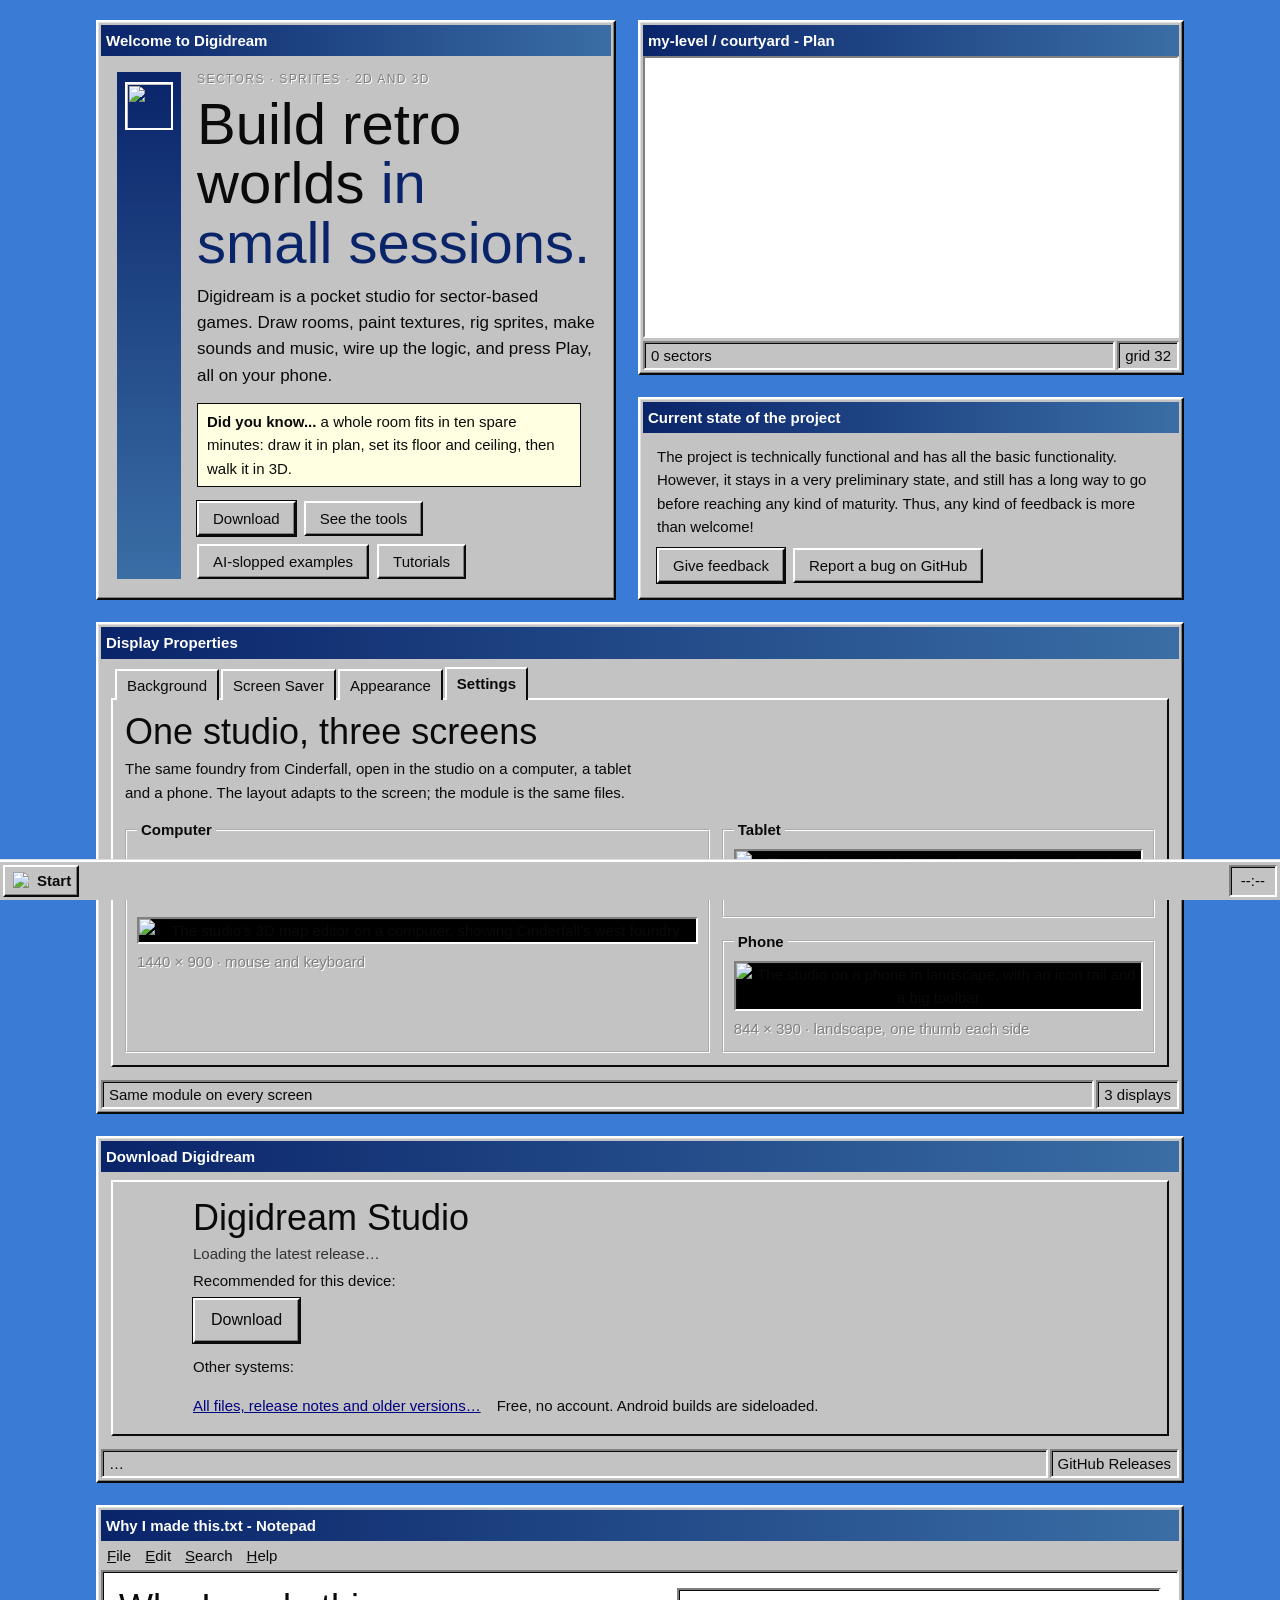
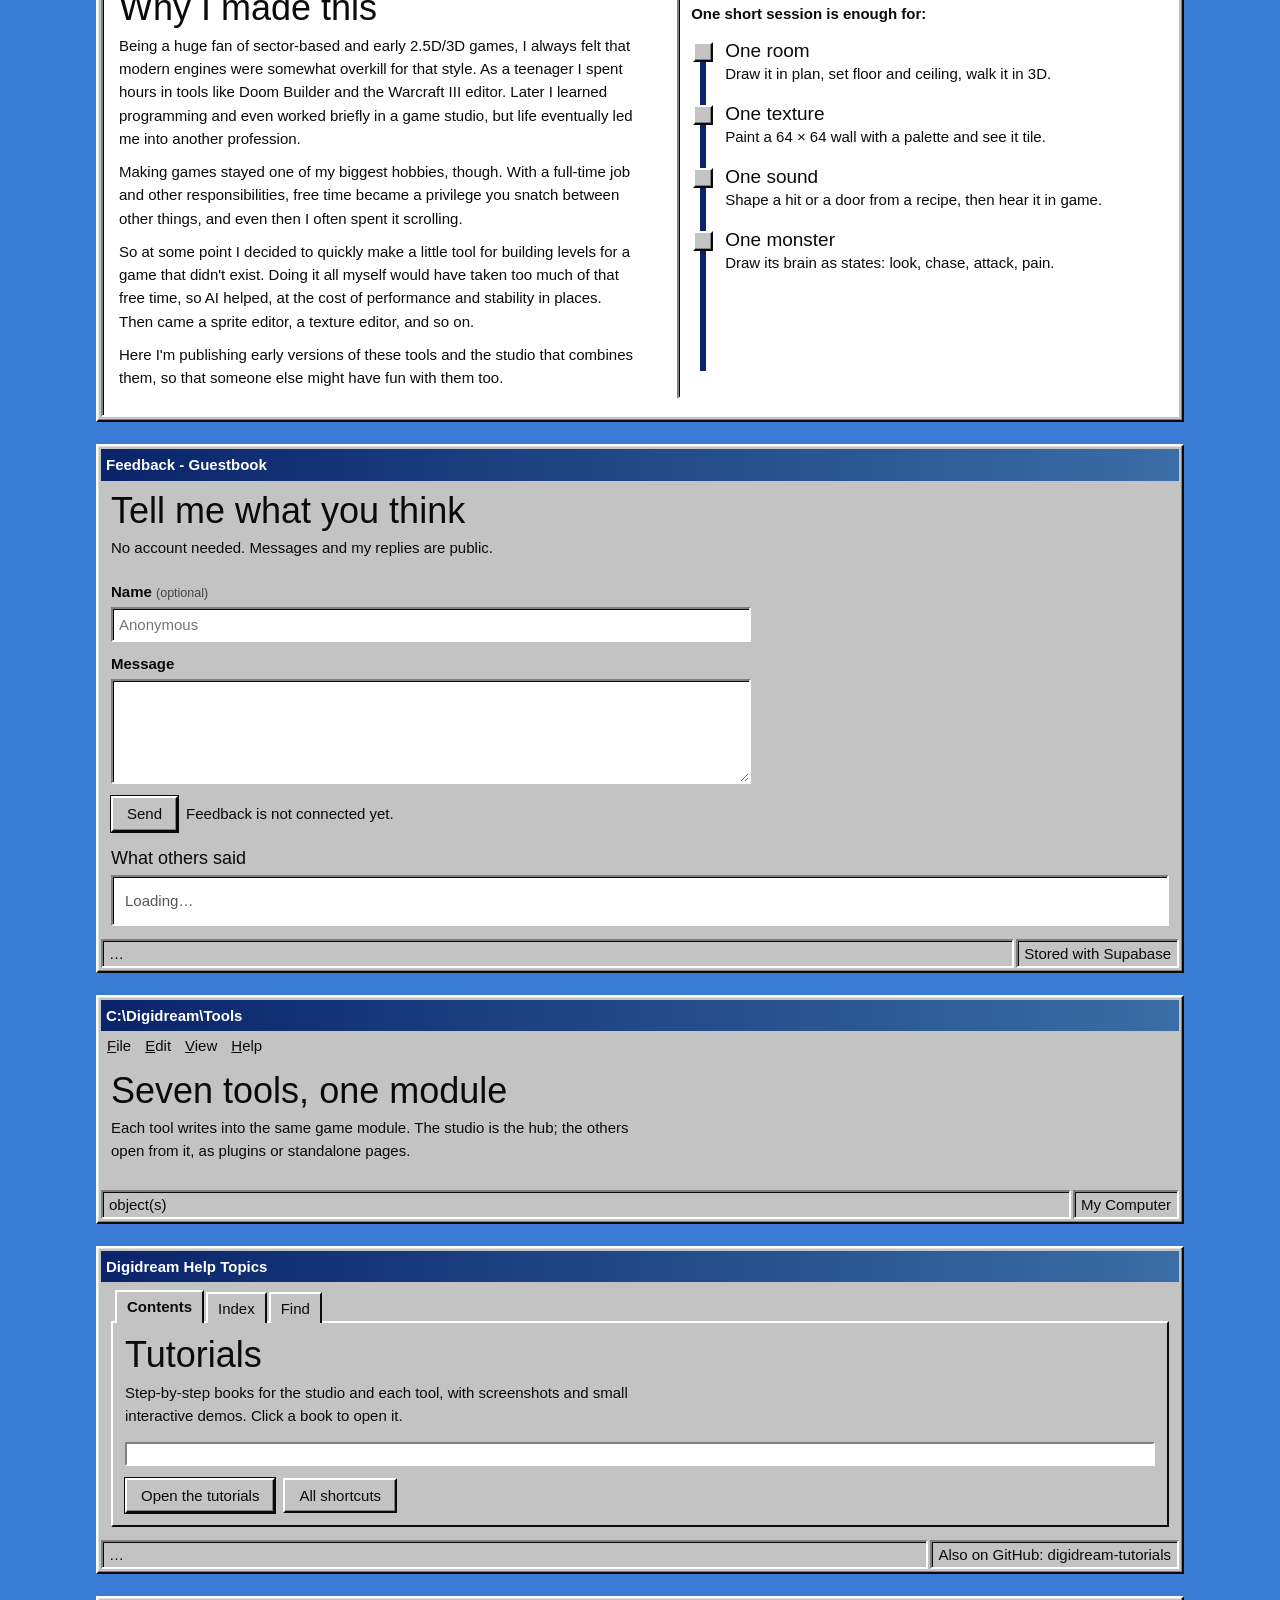
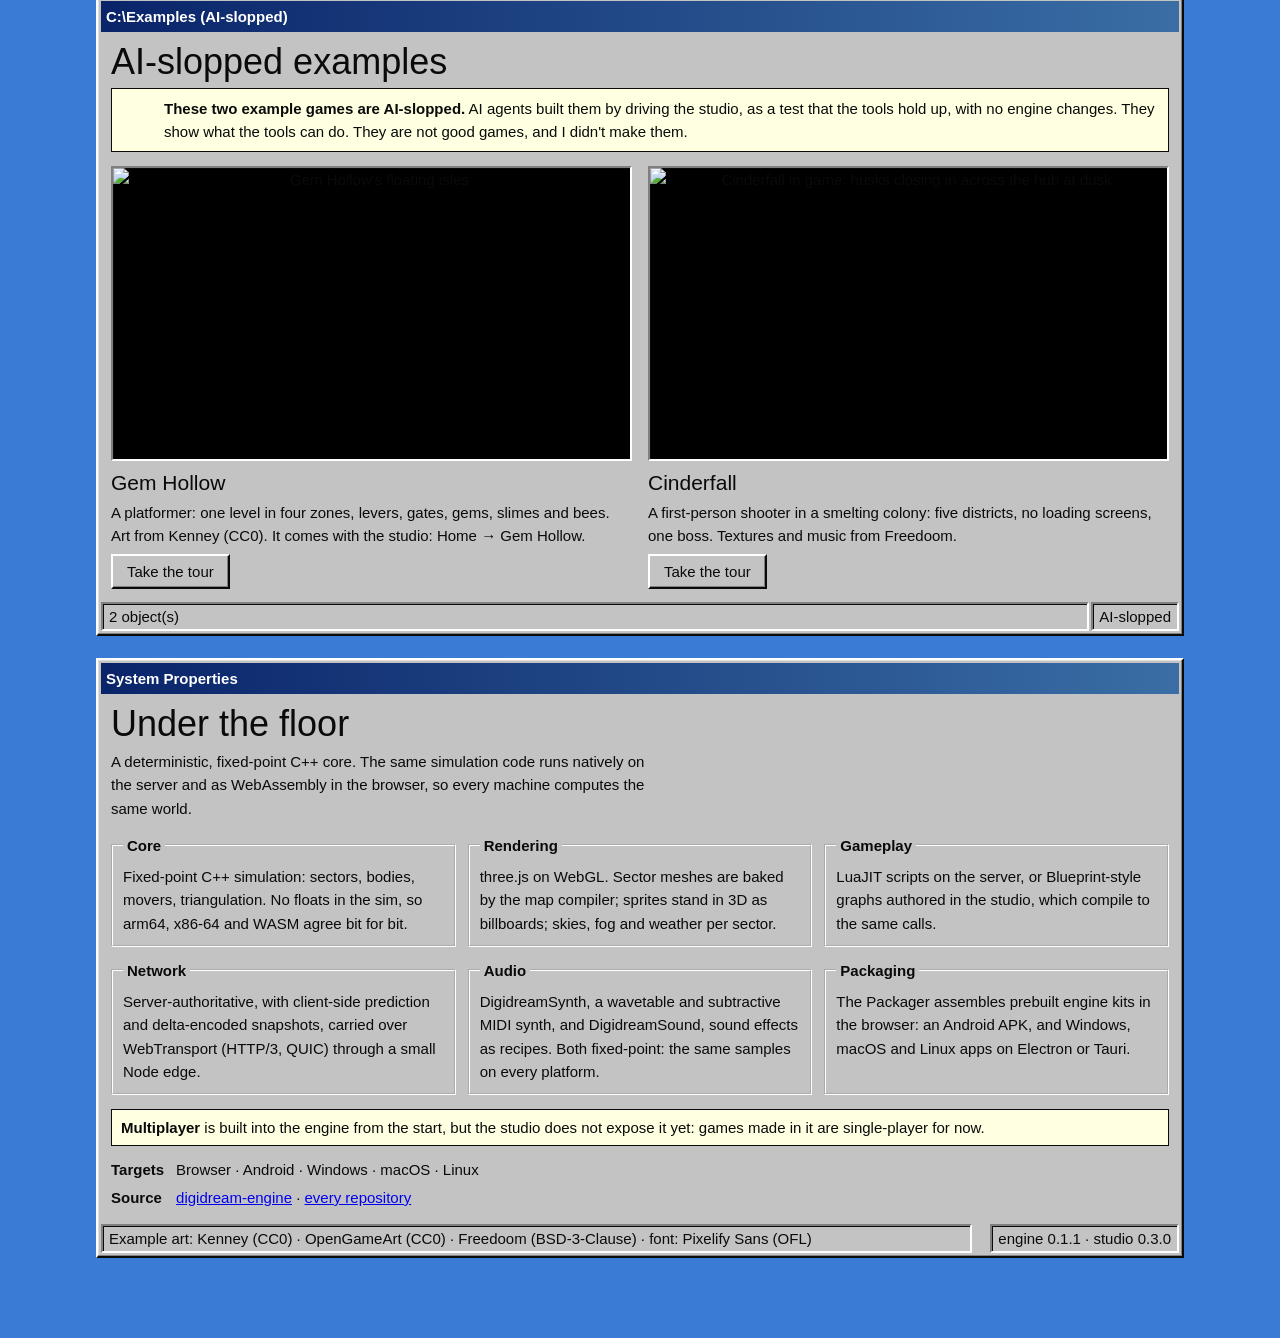
==== index.html @ 851c8761 "A Feedback window: post without an account, read everyone's, with public replies, stored in Supabase" ====
<!doctype html>
<html lang="en">
<head>
<meta charset="utf-8">
<meta name="viewport" content="width=device-width, initial-scale=1, viewport-fit=cover">
<title>Digidream</title>
<meta name="description" content="Digidream: a pocket studio for sector-based retro games. Maps, sprites, textures, sounds and music, on a phone, a tablet or a computer.">
<meta property="og:title" content="Digidream">
<meta property="og:description" content="A pocket studio for sector-based retro games.">
<meta property="og:image" content="assets/shots/studio-3d.jpg">
<link rel="icon" href="assets/favicon.png">
<link rel="stylesheet" href="assets/index.css">
</head>
<body>

<div class="page">
  <header class="hero" id="top">
    <section class="win out welcome" data-icon="logo" data-task="Welcome" id="w-welcome">
      <div class="tb"><span class="t">Welcome to Digidream</span></div>
      <div class="wb">
        <div class="stripe"><img src="assets/logo.png" alt=""></div>
        <div>
          <p class="eyebrow">Sectors · sprites · 2D and 3D</p>
          <h1>Build retro worlds <em>in small sessions.</em></h1>
          <p class="lede">Digidream is a pocket studio for sector-based games. Draw rooms, paint textures, rig sprites, make sounds and music, wire up the logic, and press Play, all on your phone.</p>
          <p class="tip"><b>Did you know...</b> a whole room fits in ten spare minutes: draw it in plan, set its floor and ceiling, then walk it in 3D.</p>
          <div class="ctas"><a class="b95 def" href="#w-download">Download</a><a class="b95" href="#w-tools">See the tools</a><a class="b95" href="#w-examples">AI-slopped examples</a><a class="b95" href="tutorials/">Tutorials</a></div>
        </div>
      </div>
    </section>
    <div class="planwrap">
      <section class="win out plan" data-icon="map" data-task="Plan" id="w-plan">
        <div class="tb"><span class="t">my-level / courtyard - Plan</span></div>
        <div class="in"><canvas id="plan" width="800" height="600" aria-label="A sector map drawing itself: rooms appear one by one with their floor heights"></canvas></div>
        <div class="status"><div class="in" id="pstat">0 sectors</div><div class="in">grid 32</div></div>
      </section>
      <section class="win out state" data-icon="warn" id="w-state" aria-labelledby="state-t">
        <div class="tb"><span class="t" id="state-t">Current state of the project</span></div>
        <div class="wb">
          <p>The project is technically functional and has all the basic functionality. However, it stays in a very preliminary state, and still has a long way to go before reaching any kind of maturity. Thus, any kind of feedback is more than welcome!</p>
          <div class="ctas"><a class="b95 def" href="#w-feedback">Give feedback</a><a class="b95" href="https://github.com/projectdigidream/digidream-studio/issues" target="_blank" rel="noopener">Report a bug on GitHub</a></div>
        </div>
      </section>
    </div>
  </header>

  <section class="win out" data-icon="monitor" data-task="Screens" id="w-screens">
    <div class="tb"><span class="t">Display Properties</span></div>
    <div class="wb">
      <div class="tabs" aria-hidden="true"><span>Background</span><span>Screen Saver</span><span>Appearance</span><span class="on">Settings</span></div>
      <div class="tabbody">
        <h2>One studio, three screens</h2>
        <p class="sub">The same foundry from Cinderfall, open in the studio on a computer, a tablet and a phone. The layout adapts to the screen; the module is the same files.</p>
        <div class="screens">
          <fieldset class="pc"><legend>Computer</legend>
            <button class="frame in" data-zoom data-cap="The studio on a computer, 1440 × 900"><img src="assets/shots/studio-3d.jpg" alt="The studio's 3D map editor on a computer, showing Cinderfall's west foundry" loading="lazy"></button>
            <span class="dims">1440 × 900 · mouse and keyboard</span></fieldset>
          <fieldset><legend>Tablet</legend>
            <button class="frame in" data-zoom data-cap="The studio on a tablet, 1180 × 820 landscape"><img src="assets/shots/studio-tablet.jpg" alt="The studio on a tablet in landscape, the same foundry" loading="lazy"></button>
            <span class="dims">1180 × 820 · touch</span></fieldset>
          <fieldset><legend>Phone</legend>
            <button class="frame in" data-zoom data-cap="The studio on a phone, 844 × 390 landscape"><img src="assets/shots/studio-phone-land.jpg" alt="The studio on a phone in landscape, with an icon rail and a big toolbar" loading="lazy"></button>
            <span class="dims">844 × 390 · landscape, one thumb each side</span></fieldset>
        </div>
      </div>
    </div>
    <div class="status"><div class="in">Same module on every screen</div><div class="in">3 displays</div></div>
  </section>

  <section class="win out dl" data-icon="disk" data-task="Download" id="w-download">
    <div class="tb"><span class="t">Download Digidream</span></div>
    <div class="wb dlw">
      <div class="tabs" role="tablist" id="dl-tabs"></div>
      <div class="tabbody dlbody">
        <canvas class="big" id="dl-icon" width="16" height="16"></canvas>
        <div>
          <h2 id="dl-name">Digidream Studio</h2>
          <p class="blurb" id="dl-blurb"></p>
          <p class="ver" id="dl-ver">Loading the latest release…</p>
          <p class="repo" id="dl-repo"></p>
          <div class="rec"><span id="dl-rec-label">Recommended for this device:</span><a class="b95 def" id="dl-main" href="downloads.html">Download</a></div>
          <span id="dl-others-label">Other systems:</span>
          <div class="others" id="dl-others"></div>
          <div class="more"><a href="downloads.html" id="dl-all">All files, release notes and older versions…</a><span>Free, no account. Android builds are sideloaded.</span></div>
        </div>
      </div>
    </div>
    <div class="status"><div class="in" id="dl-src">…</div><div class="in" id="dl-tag">GitHub Releases</div></div>
  </section>

  <section class="win out metro" data-icon="doc" data-task="Why" id="w-why">
    <div class="tb"><span class="t">Why I made this.txt - Notepad</span></div>
    <div class="menu"><span><u>F</u>ile</span><span><u>E</u>dit</span><span><u>S</u>earch</span><span><u>H</u>elp</span></div>
    <div class="wb white in">
      <div>
        <h2>Why I made this</h2>
        <p>Being a huge fan of sector-based and early 2.5D/3D games, I always felt that modern engines were somewhat overkill for that style. As a teenager I spent hours in tools like Doom Builder and the Warcraft III editor. Later I learned programming and even worked briefly in a game studio, but life eventually led me into another profession.</p>
        <p>Making games stayed one of my biggest hobbies, though. With a full-time job and other responsibilities, free time became a privilege you snatch between other things, and even then I often spent it scrolling.</p>
        <p>So at some point I decided to quickly make a little tool for building levels for a game that didn't exist. Doing it all myself would have taken too much of that free time, so AI helped, at the cost of performance and stability in places. Then came a sprite editor, a texture editor, and so on.</p>
        <p>Here I'm publishing early versions of these tools and the studio that combines them, so that someone else might have fun with them too.</p>
      </div>
      <ol class="stops in" aria-label="What fits in one short session">
        <li class="cap">One short session is enough for:</li>
        <li><b>One room</b>Draw it in plan, set floor and ceiling, walk it in 3D.</li>
        <li><b>One texture</b>Paint a 64 × 64 wall with a palette and see it tile.</li>
        <li><b>One sound</b>Shape a hit or a door from a recipe, then hear it in game.</li>
        <li><b>One monster</b>Draw its brain as states: look, chase, attack, pain.</li>
      </ol>
    </div>
  </section>

  <section class="win out fb" data-icon="doc" data-task="Feedback" id="w-feedback">
    <div class="tb"><span class="t">Feedback - Guestbook</span></div>
    <div class="wb">
      <h2>Tell me what you think</h2>
      <p class="sub">No account needed. Messages and my replies are public.</p>
      <form id="fb-form" class="fbform">
        <label for="fb-name">Name <small>(optional)</small></label>
        <input class="in" id="fb-name" name="fbname" maxlength="40" autocomplete="nickname" placeholder="Anonymous">
        <label for="fb-message">Message</label>
        <textarea class="in" id="fb-message" name="message" rows="4" maxlength="2000" required></textarea>
        <input name="website" tabindex="-1" autocomplete="off" aria-hidden="true" class="fb-hp">
        <div class="ctas"><button class="b95 def" type="submit">Send</button><span id="fb-status" role="status"></span></div>
      </form>
      <h3 class="fb-title">What others said</h3>
      <div class="fb-list in" id="fb-list"><p class="fb-empty">Loading…</p></div>
    </div>
    <div class="status"><div class="in" id="fb-count">…</div><div class="in">Stored with Supabase</div></div>
  </section>

  <section class="win out" data-icon="folder" data-task="Tools" id="w-tools">
    <div class="tb"><span class="t">C:\Digidream\Tools</span></div>
    <div class="menu"><span><u>F</u>ile</span><span><u>E</u>dit</span><span><u>V</u>iew</span><span><u>H</u>elp</span></div>
    <div class="wb">
      <h2>Seven tools, one module</h2>
      <p class="sub">Each tool writes into the same game module. The studio is the hub; the others open from it, as plugins or standalone pages.</p>
      <div class="tools">
<!-- tools: the cards are written here from tools.md by scripts/build.mjs -->
      </div>
    </div>
    <div class="status"><div class="in"><!-- tools-count --> object(s)</div><div class="in">My Computer</div></div>
  </section>

  <section class="win out help" data-icon="help" data-task="Tutorials" id="w-help">
    <div class="tb"><span class="t">Digidream Help Topics</span></div>
    <div class="wb">
      <div class="tabs" aria-hidden="true"><span class="on">Contents</span><span>Index</span><span>Find</span></div>
      <div class="tabbody">
        <h2>Tutorials</h2>
        <p class="sub">Step-by-step books for the studio and each tool, with screenshots and small interactive demos. Click a book to open it.</p>
        <ul class="books" id="help-list"></ul>
        <div class="ctas"><a class="b95 def" href="tutorials/">Open the tutorials</a><a class="b95" href="tutorials/reference/shortcuts.html">All shortcuts</a></div>
      </div>
    </div>
    <div class="status"><div class="in" id="help-status">…</div><div class="in">Also on GitHub: digidream-tutorials</div></div>
  </section>

  <section class="win out" data-icon="folder" data-task="AI-slopped examples" id="w-examples">
    <div class="tb"><span class="t">C:\Examples (AI-slopped)</span></div>
    <div class="wb">
      <h2>AI-slopped examples</h2>
      <div class="warn"><canvas data-icon="warn" width="16" height="16"></canvas><div><b>These two example games are AI-slopped.</b> AI agents built them by driving the studio, as a test that the tools hold up, with no engine changes. They show what the tools can do. They are not good games, and I didn't make them.</div></div>
      <div class="games">
        <article class="game"><button class="frame in" data-zoom data-cap="Gem Hollow (AI-slopped example): the isles"><img src="assets/shots/gem-isles.jpg" alt="Gem Hollow's floating isles" loading="lazy"></button><h3>Gem Hollow</h3><p>A platformer: one level in four zones, levers, gates, gems, slimes and bees. Art from Kenney (CC0). It comes with the studio: Home → Gem Hollow.</p><a class="b95" href="tutorials/examples/01-gem-hollow.html">Take the tour</a></article>
        <article class="game"><button class="frame in" data-zoom data-cap="Cinderfall (AI-slopped example): husks in the hub, in game"><img src="assets/shots/cinder-game.jpg" alt="Cinderfall in game: husks closing in across the hub at dusk" loading="lazy"></button><h3>Cinderfall</h3><p>A first-person shooter in a smelting colony: five districts, no loading screens, one boss. Textures and music from Freedoom.</p><a class="b95" href="tutorials/examples/02-cinderfall.html">Take the tour</a></article>
      </div>
    </div>
    <div class="status"><div class="in">2 object(s)</div><div class="in">AI-slopped</div></div>
  </section>

  <section class="win out" data-icon="cpu" data-task="Engine" id="w-engine">
    <div class="tb"><span class="t">System Properties</span></div>
    <div class="wb">
      <h2>Under the floor</h2>
      <p class="sub">A deterministic, fixed-point C++ core. The same simulation code runs natively on the server and as WebAssembly in the browser, so every machine computes the same world.</p>
      <div class="stack">
        <fieldset><legend>Core</legend><p>Fixed-point C++ simulation: sectors, bodies, movers, triangulation. No floats in the sim, so arm64, x86-64 and WASM agree bit for bit.</p></fieldset>
        <fieldset><legend>Rendering</legend><p>three.js on WebGL. Sector meshes are baked by the map compiler; sprites stand in 3D as billboards; skies, fog and weather per sector.</p></fieldset>
        <fieldset><legend>Gameplay</legend><p>LuaJIT scripts on the server, or Blueprint-style graphs authored in the studio, which compile to the same calls.</p></fieldset>
        <fieldset><legend>Network</legend><p>Server-authoritative, with client-side prediction and delta-encoded snapshots, carried over WebTransport (HTTP/3, QUIC) through a small Node edge.</p></fieldset>
        <fieldset><legend>Audio</legend><p>DigidreamSynth, a wavetable and subtractive MIDI synth, and DigidreamSound, sound effects as recipes. Both fixed-point: the same samples on every platform.</p></fieldset>
        <fieldset><legend>Packaging</legend><p>The Packager assembles prebuilt engine kits in the browser: an Android APK, and Windows, macOS and Linux apps on Electron or Tauri.</p></fieldset>
      </div>
      <p class="tip mp"><b>Multiplayer</b> is built into the engine from the start, but the studio does not expose it yet: games made in it are single-player for now.</p>
      <table class="facts95"><tr><td>Targets</td><td>Browser · Android · Windows · macOS · Linux</td></tr>
        <tr><td>Source</td><td><a href="https://github.com/projectdigidream/digidream-engine" target="_blank" rel="noopener">digidream-engine</a> · <a href="https://github.com/projectdigidream" target="_blank" rel="noopener">every repository</a></td></tr></table>
    </div>
    <div class="status foot"><div class="in">Example art: Kenney (CC0) · OpenGameArt (CC0) · Freedoom (BSD-3-Clause) · font: Pixelify Sans (OFL)</div><div class="in">engine 0.1.1 · studio 0.3.0</div></div>
  </section>
</div>

<div id="smenu" class="out" hidden>
  <div class="side"><b>Digi</b>dream 0.3</div>
  <ul id="slist"></ul>
</div>
<footer id="task">
  <button id="start" class="b95" aria-haspopup="true" aria-expanded="false"><img src="assets/logo.png" alt="">Start</button>
  <nav id="tasks" aria-label="Sections"></nav>
  <div id="clock" class="in">--:--</div>
</footer>

<div id="zoom" hidden role="dialog" aria-modal="true" aria-label="Screenshot"><button type="button" id="zoom-x">Close ✕</button><img id="zoom-img" alt=""><p id="zoom-cap"></p></div>
<script src="assets/icons.js"></script>
<script src="assets/tools.js"></script>
<script src="assets/releases.js"></script>
<script src="assets/install.js"></script>
<script src="tutorials/assets/nav.js"></script>
<script src="assets/index.js"></script>
<script src="assets/zoom.js"></script>
<script src="assets/feedback.js"></script>
</body>
</html>
---- assets/index.css ----
/* index.html. Layout: a scrolling page of Win9x windows over the hill; the taskbar is the navigation, and every section is a window you can roll up, maximise or close. */
/* base: what every page here needs before anything else */
html,body{margin:0}
[hidden]{display:none!important}
img{max-width:100%}
:root{padding-top:env(safe-area-inset-top,0px)}
:root{
  --desk:#3a7bd5;
  --face:#c3c3c3; --hi:#ffffff; --lo:#808080; --dk:#0a0a0a;
  --title-a:#0a246a; --title-b:#3a6ea5; --title-off:#7f7f7f;
  --ink:#0a0a0a; --paper:#ffffff; --sel:#0a246a; --tip:#ffffe1;
  --ui:"Tahoma","Verdana","Geneva",sans-serif;
  --pix:"Pixelify Sans","Tahoma",sans-serif;
  color-scheme:light;
}
@font-face{font-family:"Pixelify Sans";src:url(PixelifySans.ttf) format("truetype");font-display:swap}
*{box-sizing:border-box}
body{background:var(--desk);color:var(--ink);font:15px/1.55 var(--ui);
  background-image:url(shots/hills-bg.jpg);background-size:cover;background-position:center 40%;background-attachment:fixed}
.page{max-width:1120px;margin:0 auto;padding-inline:16px;padding-block:20px 80px;display:flex;flex-direction:column;gap:22px}
button{font:inherit;color:inherit;cursor:pointer}
button:focus-visible,a:focus-visible{outline:1px dotted var(--ink);outline-offset:-4px}
.out{border:2px solid;border-color:var(--hi) var(--dk) var(--dk) var(--hi);box-shadow:inset -1px -1px var(--lo),inset 1px 1px #dfdfdf;background:var(--face)}
.in{border:2px solid;border-color:var(--lo) var(--hi) var(--hi) var(--lo);box-shadow:inset 1px 1px var(--dk)}
.b95{display:inline-flex;align-items:center;gap:6px;background:var(--face);color:var(--ink);text-decoration:none;padding:4px 14px;min-height:26px;border:2px solid;border-color:var(--hi) var(--dk) var(--dk) var(--hi);box-shadow:inset -1px -1px var(--lo)}
.b95:active{border-color:var(--dk) var(--hi) var(--hi) var(--dk);box-shadow:inset 1px 1px var(--lo)}
.b95.def{outline:1px solid var(--dk);outline-offset:0}
.b95[aria-disabled]{color:var(--lo);text-shadow:1px 1px var(--hi);cursor:default}

/* windows */
.win{display:flex;flex-direction:column;padding:3px;min-width:0;position:relative}
.tb{display:flex;align-items:center;gap:6px;padding:4px 4px 4px 5px;font-size:15px;color:#fff;font-weight:bold;background:linear-gradient(90deg,var(--title-a),var(--title-b));user-select:none}
.tb canvas{width:20px;height:20px;image-rendering:pixelated;flex:none}
.tb .t{flex:1;white-space:nowrap;overflow:hidden;text-overflow:ellipsis}
.tb button{width:20px;height:18px;padding:0;font:bold 12px/1 var(--ui);background:var(--face);color:var(--ink);border:1px solid;border-color:var(--hi) var(--dk) var(--dk) var(--hi);display:grid;place-items:center;flex:none}
.tb button:last-child{margin-left:2px}
.menu{display:flex;gap:2px;padding:2px 0;white-space:nowrap;overflow:hidden}
.menu span{padding:1px 6px}
.wb{background:var(--face);padding:10px;min-width:0}
.wb.white{background:var(--paper)}
.status{display:flex;gap:2px;padding-top:3px}
.status div{padding:1px 6px;flex:1;white-space:nowrap;overflow:hidden;text-overflow:ellipsis}
.status div:last-child{flex:0 1 auto;min-width:0}
.win.rolled > :not(.tb){display:none}
.win.max{position:fixed;inset:0 0 40px 0;z-index:5000;overflow:auto}
.win.max .wb{flex:1}
.win.gone{display:none}

/* hero */
.hero{display:grid;grid-template-columns:minmax(0,1fr) minmax(0,1.05fr);gap:22px;align-items:start}
.welcome .wb{display:grid;grid-template-columns:auto minmax(0,1fr);gap:16px;padding:16px}
.welcome .stripe{width:64px;background:linear-gradient(180deg,var(--title-a),var(--title-b));display:flex;flex-direction:column;align-items:center;padding-top:10px;gap:10px}
.welcome .stripe img{width:48px;height:48px;image-rendering:pixelated;border:2px solid #fff}
.eyebrow{font:12px var(--ui);letter-spacing:.12em;text-transform:uppercase;color:var(--lo);margin:0 0 8px;text-shadow:1px 1px var(--hi)}
h1{font:clamp(34px,5vw,58px)/1.02 var(--pix);margin:0 0 12px;text-wrap:balance}
h1 em{font-style:normal;color:var(--title-a)}
.lede{font-size:17px;margin:0 0 14px;max-width:46ch}
.tip{background:var(--tip);border:1px solid var(--dk);padding:6px 9px;margin:0 0 14px;max-width:46ch}
.ctas{display:flex;gap:8px;flex-wrap:wrap}
.planwrap{position:relative;display:flex;flex-direction:column;gap:22px}
.state .wb{padding:12px 14px}
.state p{margin:0 0 10px;max-width:62ch}
/* desktop: the right column is exactly as tall as the welcome window. The
   state window keeps its height; the plan gets the rest, its drawing scaled to fit. */
@media (min-width:861px){
  .hero{align-items:stretch}
  /* height 0 + min-height 100%: the column takes the row's height without adding to it, so the welcome window sets it */
  .planwrap{height:0;min-height:100%}
  .planwrap .plan{flex:1 1 auto;min-height:220px}
  .planwrap .plan > .in{flex:1 1 auto;min-height:0;display:flex;background:#fff}
  .planwrap #plan{width:100%;height:100%;aspect-ratio:auto;object-fit:contain}
}
#plan{display:block;width:100%;height:auto;aspect-ratio:4/3;background:#fff}
/* download box */
.dl .wb.dlw{display:block;padding:10px}
.dl .dlbody{display:grid;grid-template-columns:auto minmax(0,1fr);gap:16px;padding:16px}
.dl .tabs{flex-wrap:wrap}
.dl .tabs button{display:inline-flex;align-items:center;gap:5px;padding:3px 10px;background:var(--face);border:2px solid;border-color:var(--hi) var(--dk) transparent var(--hi);border-bottom:0}
.dl .tabs button canvas{width:16px;height:16px;image-rendering:pixelated}
.dl .tabs button[aria-selected="true"]{padding-bottom:5px;margin-top:-2px;font-weight:bold}
.dl .blurb{margin:0 0 4px;max-width:60ch}
.dl .repo{margin:-8px 0 12px;color:#333}
.dl .repo a{color:#00007f;overflow-wrap:anywhere}
.dl .repo .unset{color:var(--lo);text-shadow:1px 1px var(--hi)}
.dl .big{width:48px;height:48px}
.dl .big{width:48px;height:48px;image-rendering:pixelated}
.dl h2{margin:0 0 2px}
.dl .ver{margin:0 0 12px;color:#333}
.dl .rec{display:flex;flex-direction:column;gap:6px;margin-bottom:12px}
.dl .rec .b95{font-size:16px;padding:8px 16px;align-self:flex-start;min-height:40px}
.dl .rec .b95 canvas,.dl .others .b95 canvas{width:20px;height:20px;image-rendering:pixelated}
.dl .others{display:flex;flex-wrap:wrap;gap:6px;margin:4px 0 12px}
.dl .others .b95 small{color:#444}
.dl .more{display:flex;flex-wrap:wrap;gap:8px 16px;align-items:center}
.dl .more a{color:#00007f}
/* one studio, three screens */
.screens{display:grid;grid-template-columns:minmax(0,1.35fr) minmax(0,1fr);grid-template-rows:auto auto;gap:12px;align-items:start}
.screens fieldset{display:flex;flex-direction:column;gap:6px}
.screens .pc{grid-row:1/3;align-self:stretch;justify-content:center}
.screens .frame img{aspect-ratio:auto;object-fit:contain}
.screens .dims{color:var(--lo);font-variant-numeric:tabular-nums;text-shadow:1px 1px var(--hi)}
.tabs{display:flex;flex-wrap:wrap;row-gap:4px;column-gap:2px;margin:0 0 -2px 4px;position:relative;z-index:1}
.tabs span{padding:3px 10px;background:var(--face);border:2px solid;border-color:var(--hi) var(--dk) transparent var(--hi);border-bottom:0}
.tabs span.on{padding-bottom:5px;margin-top:-2px;font-weight:bold}
.tabbody{border:2px solid;border-color:var(--hi) var(--dk) var(--dk) var(--hi);padding:12px}

/* sections */
h2{font:clamp(26px,3.2vw,36px)/1.1 var(--pix);margin:0 0 6px;text-wrap:balance}
.sub{margin:0 0 14px;max-width:64ch}
.metro .wb{display:grid;grid-template-columns:minmax(0,1.1fr) minmax(0,1fr);gap:26px;padding:16px}
.metro p{margin:0 0 10px;max-width:62ch}
.stops{list-style:none;margin:0;padding:12px 12px 4px;position:relative;background:var(--paper)}
.stops::before{content:"";position:absolute;left:21px;top:56px;bottom:26px;width:6px;background:var(--title-a)}
.stops li{position:relative;padding:4px 0 14px 34px}
.stops li::before{content:"";position:absolute;left:2px;top:6px;width:16px;height:16px;background:var(--face);border:2px solid;border-color:var(--hi) var(--dk) var(--dk) var(--hi);box-shadow:inset -1px -1px var(--lo)}
.stops b{display:block;font:19px var(--pix)}
.stops li.cap{padding:0 0 10px 0;font-weight:bold}
.stops li.cap::before{display:none}

.tools{display:grid;grid-template-columns:repeat(2,minmax(0,1fr));gap:16px}
.tool .wb{display:flex;flex-direction:column;gap:8px}
.frame{background:#000;display:block;padding:0}
.frame img{display:block;width:100%;aspect-ratio:16/9;object-fit:cover;object-position:left top}
.tool h3{font:21px var(--pix);margin:0}
.tool p{margin:0}
.tool .dlk{align-self:flex-start;margin-top:4px}
.tool.wide{grid-column:1/-1}
.tool.wide .wb{display:grid;grid-template-columns:minmax(0,1.4fr) minmax(0,1fr);gap:14px;align-items:center}
.tool.wide .frame img{aspect-ratio:16/10}

.games{display:grid;grid-template-columns:repeat(2,minmax(0,1fr));gap:16px}
.game{display:flex;flex-direction:column;gap:6px}
.game h3{font:21px var(--pix);margin:4px 0 0}
.game p{margin:0}
.warn{display:flex;gap:10px;align-items:flex-start;background:var(--tip);border:1px solid var(--dk);padding:8px 10px;margin-bottom:14px}
.warn canvas{width:32px;height:32px;image-rendering:pixelated;flex:none}

.stack{display:grid;grid-template-columns:repeat(3,minmax(0,1fr));gap:12px}
.stack p{margin:0}
.tip.mp{max-width:none;margin:14px 0 10px}
.facts95{border-collapse:collapse}
.facts95 td{padding:2px 12px 2px 0}
.facts95 td:first-child{font-weight:bold}
fieldset{margin:0;padding:8px 10px 10px;border:2px groove #fff;min-width:0}
legend{padding:0 4px;font-weight:bold}
.spec .v{font:32px/1.1 var(--pix);font-variant-numeric:tabular-nums}
.foot{display:flex;flex-wrap:wrap;gap:6px 18px;justify-content:space-between}
.foot p{margin:0}

/* taskbar = nav */
#task{position:fixed;left:0;right:0;bottom:0;height:calc(40px + env(safe-area-inset-bottom,0px));padding:3px 3px calc(3px + env(safe-area-inset-bottom,0px));display:flex;gap:4px;align-items:stretch;background:var(--face);border-top:2px solid var(--hi);box-shadow:0 -1px #dfdfdf;z-index:9999}
#start{display:flex;align-items:center;gap:4px;font-weight:bold;padding:0 6px;flex:none}
#start img{width:22px;height:22px;image-rendering:pixelated}
#tasks{flex:1;display:flex;gap:3px;min-width:0;overflow-x:auto;scrollbar-width:none}
#tasks button{flex:0 1 180px;min-width:0;display:flex;align-items:center;gap:4px;padding:0 6px;text-align:left;white-space:nowrap;overflow:hidden;text-overflow:ellipsis;background:var(--face);border:2px solid;border-color:var(--hi) var(--dk) var(--dk) var(--hi)}
#tasks button.on{border-color:var(--dk) var(--hi) var(--hi) var(--dk);background:repeating-conic-gradient(#fff 0 25%,var(--face) 0 50%) 0 0/2px 2px;font-weight:bold}
#tasks button.off{color:var(--lo)}
#tasks canvas{width:20px;height:20px;image-rendering:pixelated;flex:none}
#clock{display:flex;align-items:center;padding:0 10px;font-variant-numeric:tabular-nums;flex:none}
#smenu{position:fixed;left:2px;bottom:calc(40px + env(safe-area-inset-bottom,0px));display:flex;z-index:10000;padding:2px}
#smenu .side{width:24px;background:linear-gradient(0deg,var(--title-a),var(--title-b));color:#c3c3c3;writing-mode:vertical-rl;transform:rotate(180deg);font:bold 16px var(--pix);padding:8px 0;letter-spacing:1px}
#smenu .side b{color:#fff}
#smenu ul{list-style:none;margin:0;padding:0;min-width:250px}
#smenu li a,#smenu li span{display:flex;gap:12px;align-items:center;width:100%;padding:8px 12px;color:var(--ink);text-decoration:none}
#smenu li span{color:var(--lo);text-shadow:1px 1px var(--hi)}
#smenu li a:hover,#smenu li a:focus-visible{background:var(--sel);color:#fff}
#smenu li.sep{border-top:1px solid var(--lo);border-bottom:1px solid var(--hi);margin:3px 2px;padding:0}
#smenu canvas{width:32px;height:32px;image-rendering:pixelated}

@media (max-width:860px){
  .hero,.metro .wb,.tools,.games,.tool.wide .wb{grid-template-columns:minmax(0,1fr)}
  .stack{grid-template-columns:minmax(0,1fr)}
  .welcome .stripe{display:none}.welcome .wb{grid-template-columns:minmax(0,1fr)}
  .screens{grid-template-columns:minmax(0,1fr)}.screens .pc{grid-row:auto}
  #tasks button{flex:0 0 auto}
  #tasks button .lbl{display:none}
  #clock{display:none}
}
@media (prefers-reduced-motion:reduce){*{animation:none!important;transition:none!important}}
#zoom{position:fixed;inset:0;z-index:100000;background:rgba(4,6,12,.92);display:flex;flex-direction:column;align-items:center;justify-content:center;gap:10px;padding:16px;cursor:zoom-out}
#zoom img{max-width:100%;max-height:calc(100% - 48px);object-fit:contain;box-shadow:0 10px 60px #000;image-rendering:auto}
#zoom p{margin:0;color:#e6eaf5;font:14px/1.4 system-ui,sans-serif;text-align:center;max-width:80ch}
#zoom button{position:absolute;top:calc(10px + env(safe-area-inset-top,0px));right:12px;font:600 14px system-ui,sans-serif;color:#fff;background:#ffffff1f;border:1px solid #ffffff55;border-radius:4px;padding:6px 12px;cursor:pointer}
[data-zoom]{cursor:zoom-in}

/* tool cards: their buttons */
.tool .links{display:flex;flex-wrap:wrap;gap:6px;margin-top:4px}
.tool .links .dlk{margin-top:0}
.game .b95{align-self:flex-start}
/* help topics */
.books{list-style:none;margin:0 0 12px;padding:10px;display:grid;grid-template-columns:repeat(2,minmax(0,1fr));gap:4px 18px;background:var(--paper);border:2px solid;border-color:var(--lo) var(--hi) var(--hi) var(--lo)}
.books li{min-width:0}
.books a{display:flex;align-items:center;gap:8px;color:var(--ink);text-decoration:none;padding:2px 4px}
.books a:hover,.books a:focus-visible{background:var(--sel);color:#fff}
.books a:hover small,.books a:focus-visible small{color:#c8d4ff}
.books .book{width:24px;height:24px;image-rendering:pixelated;flex:none}
.books small{color:#555;margin-left:auto;white-space:nowrap}
.books p{margin:0 0 6px 36px;font-size:13px;color:#333}
@media (max-width:860px){.books{grid-template-columns:minmax(0,1fr)}}

/* feedback */
.fbform{display:grid;gap:4px;max-width:640px;margin-bottom:16px}
.fbform label{font-weight:bold;margin-top:6px}
.fbform label small{font-weight:normal;color:#444}
.fbform input,.fbform textarea{font:inherit;padding:4px 6px;background:var(--paper);color:var(--ink);min-width:0;width:100%;box-sizing:border-box}
.fbform textarea{resize:vertical}
.fbform .ctas{align-items:center;margin-top:8px}
.fb-hp{position:absolute;left:-9999px;width:1px;height:1px}
.fb-title{font:18px var(--pix);margin:0 0 6px}
.fb-list{background:var(--paper);padding:8px 12px;max-height:420px;overflow:auto}
.fb-item{padding:8px 0;border-bottom:1px dotted #bbb}
.fb-item:last-child{border-bottom:0}
.fb-head{font-size:13px;color:#555}
.fb-msg{margin:2px 0 0;white-space:pre-wrap;overflow-wrap:anywhere}
.fb-reply{margin:8px 0 0 18px;padding:6px 10px;background:var(--tip);border:1px solid var(--dk)}
.fb-reply .fb-head{color:var(--title-a);font-weight:bold}
.fb-empty{margin:4px 0;color:#555}
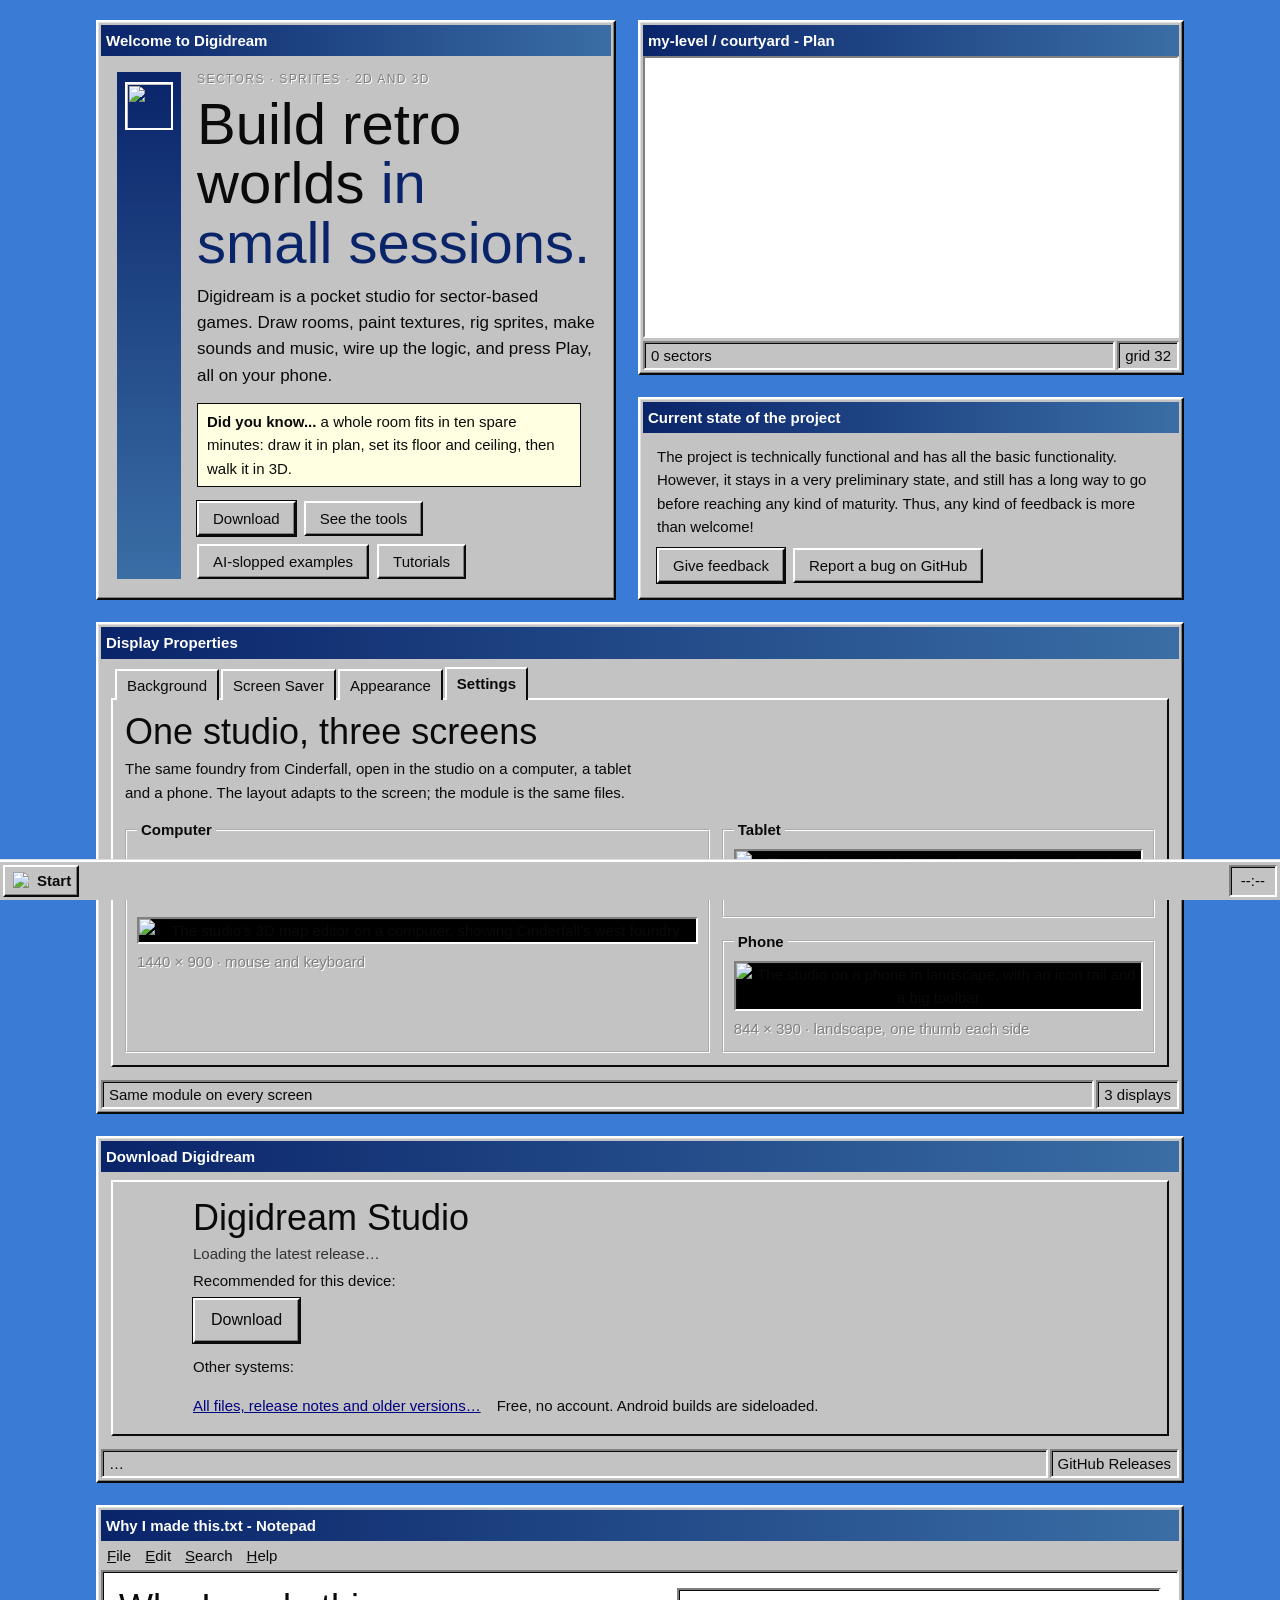
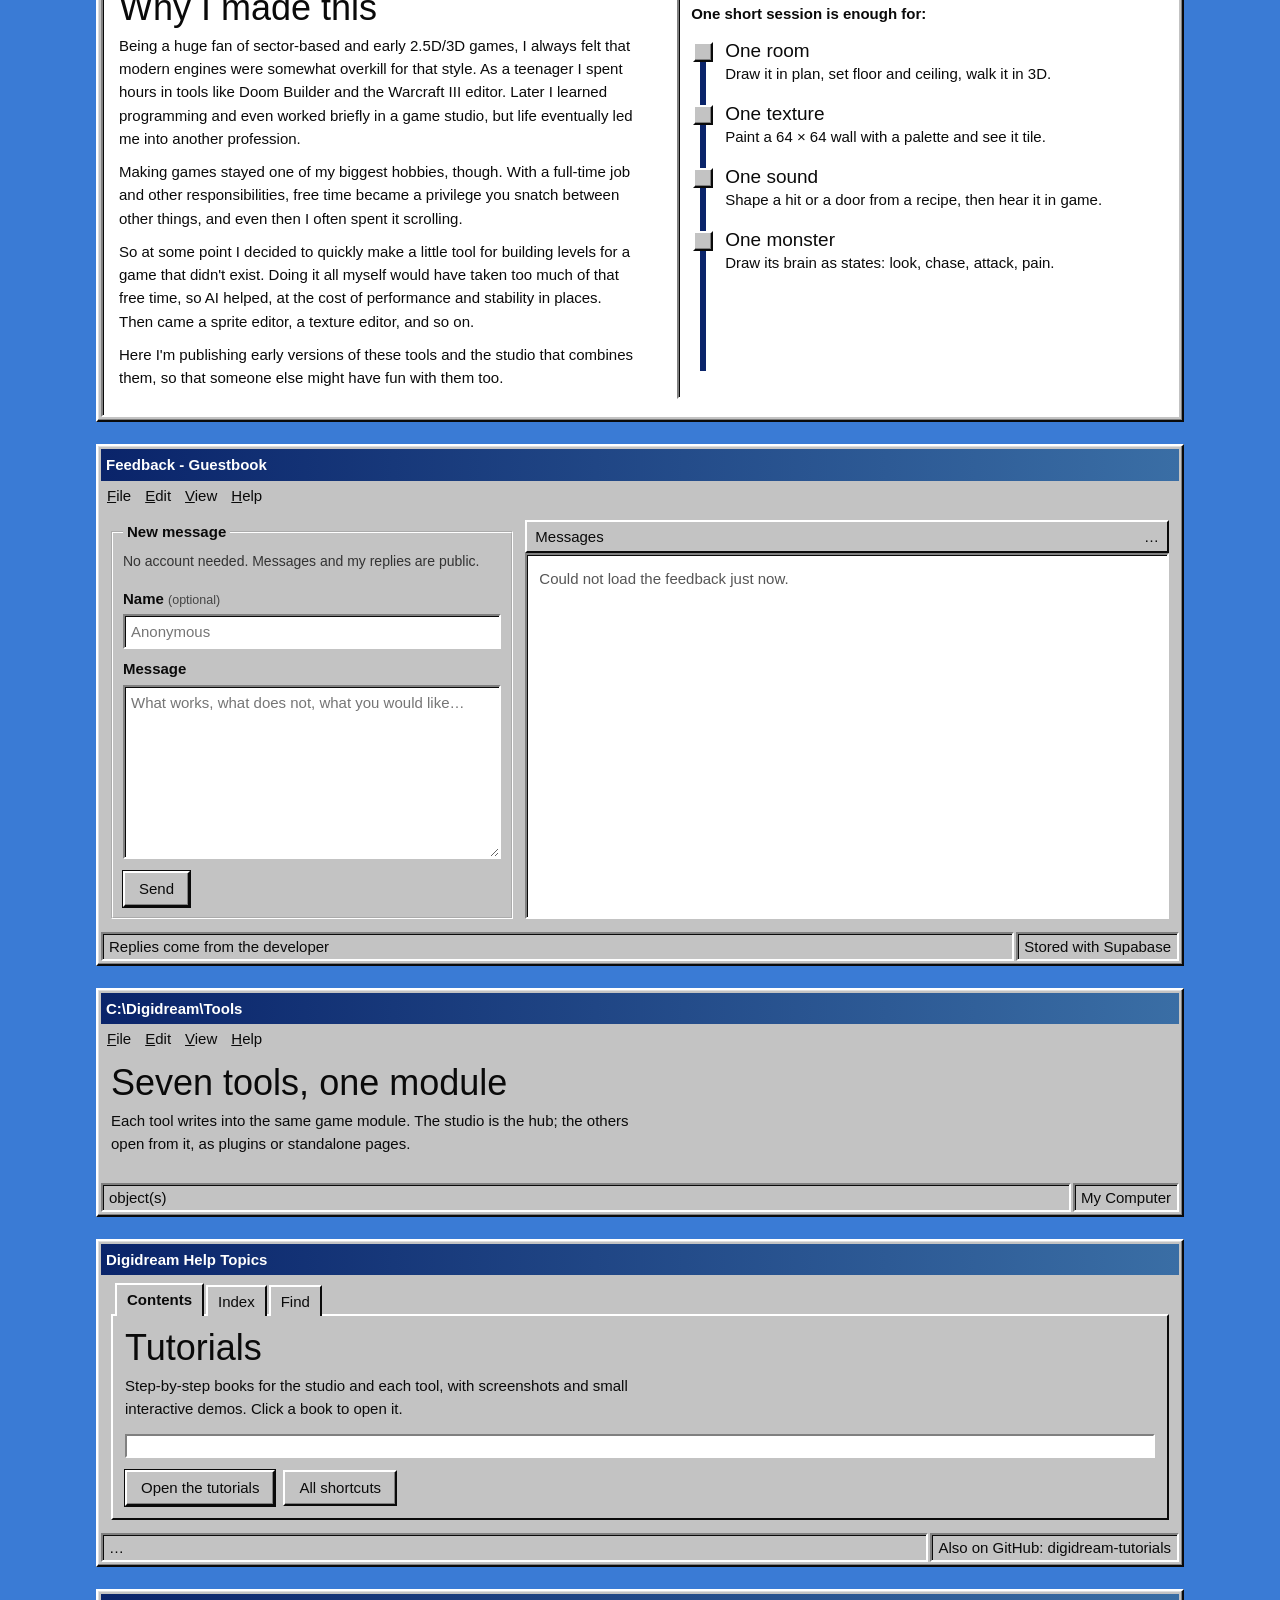
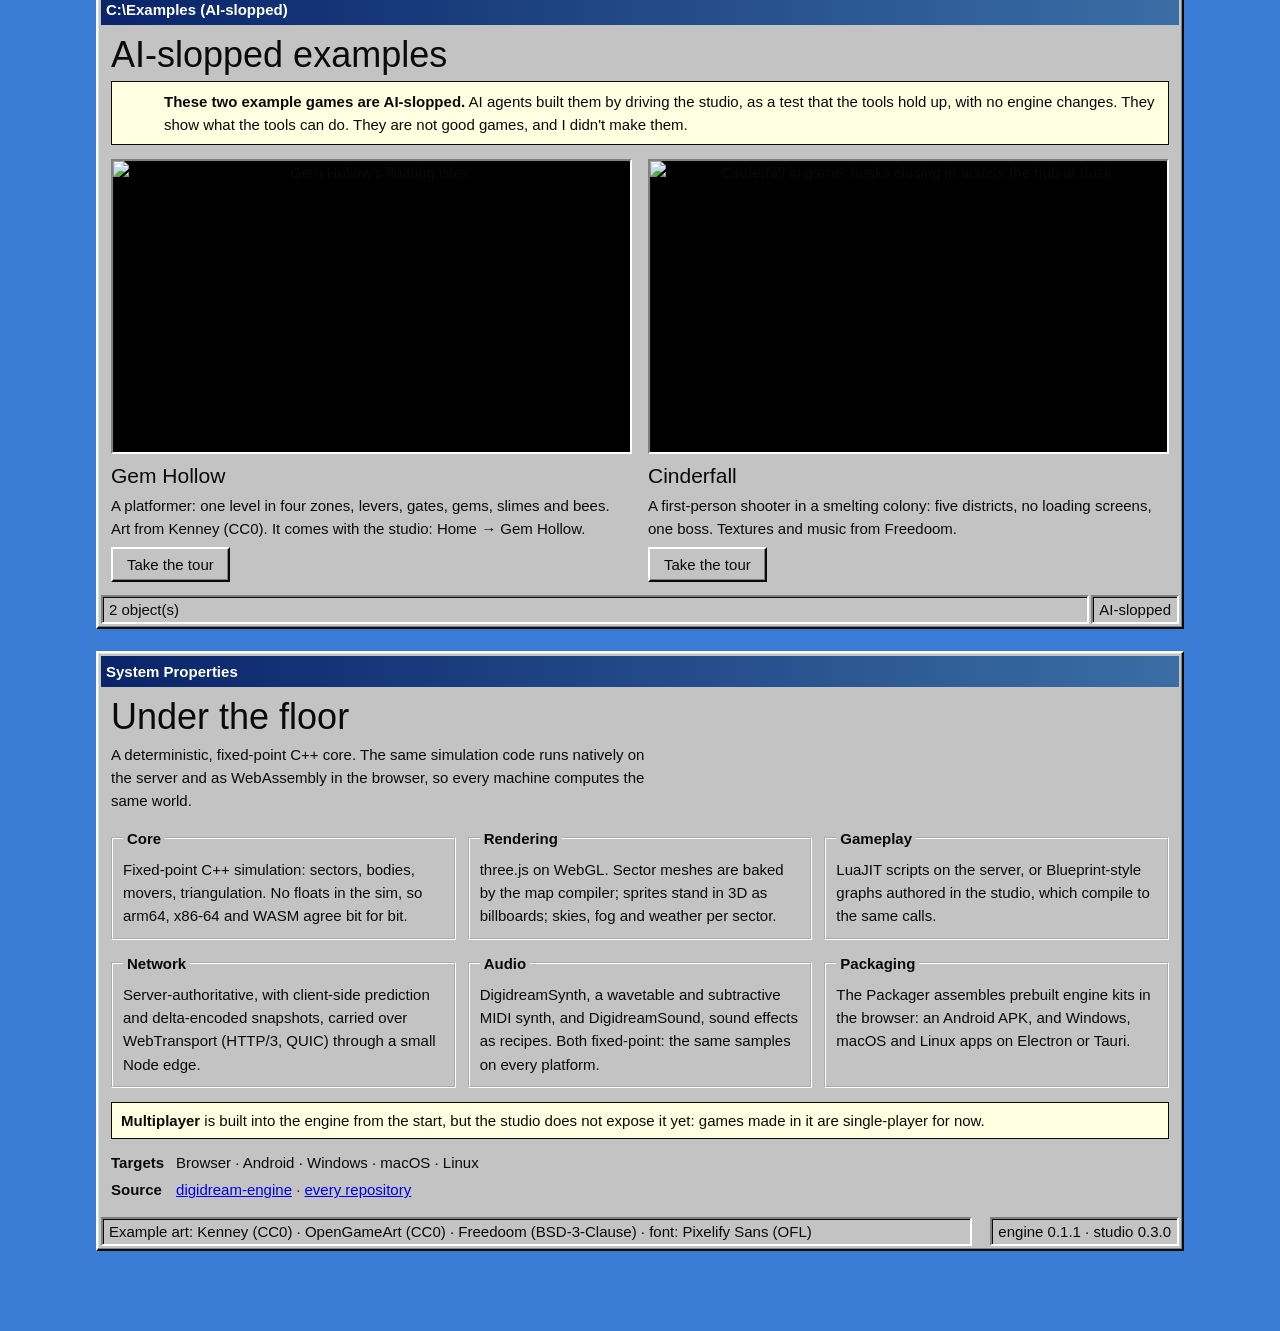
==== commit b8c3d112: "Feedback as a two-pane guestbook (compose left, messages right); asset links stamped per build The w" ====
--- a/index.html
+++ b/index.html
@@ -111,21 +111,26 @@
 
   <section class="win out fb" data-icon="doc" data-task="Feedback" id="w-feedback">
     <div class="tb"><span class="t">Feedback - Guestbook</span></div>
-    <div class="wb">
-      <h2>Tell me what you think</h2>
-      <p class="sub">No account needed. Messages and my replies are public.</p>
+    <div class="menu"><span><u>F</u>ile</span><span><u>E</u>dit</span><span><u>V</u>iew</span><span><u>H</u>elp</span></div>
+    <div class="wb fbpanes">
       <form id="fb-form" class="fbform">
-        <label for="fb-name">Name <small>(optional)</small></label>
-        <input class="in" id="fb-name" name="fbname" maxlength="40" autocomplete="nickname" placeholder="Anonymous">
-        <label for="fb-message">Message</label>
-        <textarea class="in" id="fb-message" name="message" rows="4" maxlength="2000" required></textarea>
-        <input name="website" tabindex="-1" autocomplete="off" aria-hidden="true" class="fb-hp">
-        <div class="ctas"><button class="b95 def" type="submit">Send</button><span id="fb-status" role="status"></span></div>
+        <fieldset>
+          <legend>New message</legend>
+          <p class="fbnote">No account needed. Messages and my replies are public.</p>
+          <label for="fb-name">Name <small>(optional)</small></label>
+          <input class="in" id="fb-name" name="fbname" maxlength="40" autocomplete="nickname" placeholder="Anonymous">
+          <label for="fb-message">Message</label>
+          <textarea class="in" id="fb-message" name="message" rows="7" maxlength="2000" required placeholder="What works, what does not, what you would like…"></textarea>
+          <input name="website" tabindex="-1" autocomplete="off" aria-hidden="true" class="fb-hp">
+          <div class="fbsend"><button class="b95 def" type="submit">Send</button><span id="fb-status" role="status"></span></div>
+        </fieldset>
       </form>
-      <h3 class="fb-title">What others said</h3>
-      <div class="fb-list in" id="fb-list"><p class="fb-empty">Loading…</p></div>
-    </div>
-    <div class="status"><div class="in" id="fb-count">…</div><div class="in">Stored with Supabase</div></div>
+      <div class="fbinbox">
+        <div class="fbcols" aria-hidden="true"><span>Messages</span><span id="fb-count">…</span></div>
+        <div class="fb-list in" id="fb-list"><p class="fb-empty">Loading…</p></div>
+      </div>
+    </div>
+    <div class="status"><div class="in">Replies come from the developer</div><div class="in">Stored with Supabase</div></div>
   </section>
 
   <section class="win out" data-icon="folder" data-task="Tools" id="w-tools">
--- a/assets/index.css
+++ b/assets/index.css
@@ -198,20 +198,26 @@
 .books p{margin:0 0 6px 36px;font-size:13px;color:#333}
 @media (max-width:860px){.books{grid-template-columns:minmax(0,1fr)}}
 
-/* feedback */
-.fbform{display:grid;gap:4px;max-width:640px;margin-bottom:16px}
-.fbform label{font-weight:bold;margin-top:6px}
+/* feedback: a two-pane mail client, compose on the left, messages on the right */
+.fbpanes{display:grid;grid-template-columns:minmax(0,1fr) minmax(0,1.6fr);gap:12px;align-items:stretch}
+.fbform fieldset{height:100%;display:flex;flex-direction:column;gap:4px;box-sizing:border-box}
+.fbnote{margin:0 0 6px;font-size:14px;color:#333}
+.fbform label{font-weight:bold;margin-top:4px}
 .fbform label small{font-weight:normal;color:#444}
-.fbform input,.fbform textarea{font:inherit;padding:4px 6px;background:var(--paper);color:var(--ink);min-width:0;width:100%;box-sizing:border-box}
-.fbform textarea{resize:vertical}
-.fbform .ctas{align-items:center;margin-top:8px}
+.fbform input,.fbform textarea{font:inherit;padding:4px 6px;background:var(--paper);color:var(--ink);width:100%;box-sizing:border-box;min-width:0}
+.fbform textarea{resize:vertical;flex:1;min-height:140px}
+.fbsend{display:flex;align-items:center;gap:10px;margin-top:8px;flex-wrap:wrap}
+.fbsend span{font-size:14px}
 .fb-hp{position:absolute;left:-9999px;width:1px;height:1px}
-.fb-title{font:18px var(--pix);margin:0 0 6px}
-.fb-list{background:var(--paper);padding:8px 12px;max-height:420px;overflow:auto}
-.fb-item{padding:8px 0;border-bottom:1px dotted #bbb}
-.fb-item:last-child{border-bottom:0}
-.fb-head{font-size:13px;color:#555}
-.fb-msg{margin:2px 0 0;white-space:pre-wrap;overflow-wrap:anywhere}
-.fb-reply{margin:8px 0 0 18px;padding:6px 10px;background:var(--tip);border:1px solid var(--dk)}
-.fb-reply .fb-head{color:var(--title-a);font-weight:bold}
-.fb-empty{margin:4px 0;color:#555}
+.fbinbox{display:flex;flex-direction:column;min-width:0}
+.fbcols{display:flex;justify-content:space-between;padding:3px 8px;background:var(--face);border:2px solid;border-color:var(--hi) var(--dk) var(--dk) var(--hi)}
+.fb-list{flex:1;background:var(--paper);padding:0;max-height:440px;min-height:240px;overflow:auto}
+.fb-item{padding:8px 12px 10px;border-bottom:1px solid #d8d8d8}
+.fb-item:nth-child(even){background:#f4f6fb}
+.fb-head{display:flex;justify-content:space-between;gap:10px;font-size:13px;color:#555}
+.fb-head b{color:var(--ink)}
+.fb-msg{margin:3px 0 0;white-space:pre-wrap;overflow-wrap:anywhere}
+.fb-reply{margin:8px 0 0 16px;padding:6px 10px;background:var(--tip);border-left:3px solid var(--title-a)}
+.fb-reply .fb-head b{color:var(--title-a)}
+.fb-empty{margin:0;padding:12px;color:#555}
+@media (max-width:860px){.fbpanes{grid-template-columns:minmax(0,1fr)}.fb-list{max-height:none}}
